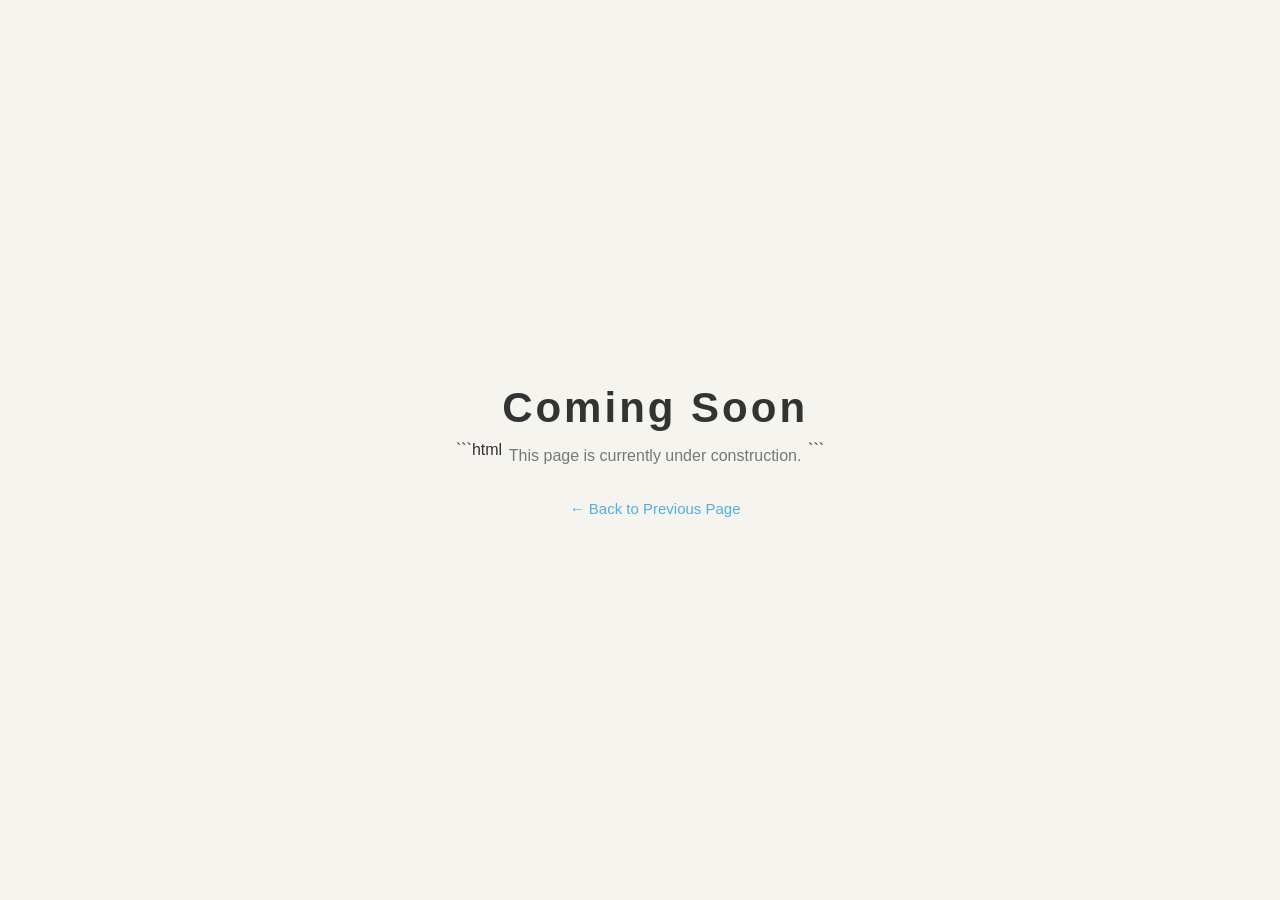
==== coming_soon.html @ 6207b7e5 "サイトを更新" ====
```html
<!DOCTYPE html>
<html lang="ja">
<head>
    <meta charset="UTF-8">
    <meta name="viewport" content="width=device-width, initial-scale=1.0">
    <title>Coming Soon</title>
</head>

<body style="
    margin: 0;
    min-height: 100vh;
    display: flex;
    justify-content: center;
    align-items: center;
    background: #f5f4ef;
    font-family: Arial, sans-serif;
    text-align: center;
    color: #333;
">

    <main>
        <h1 style="
            margin: 0 0 15px;
            font-size: 42px;
            letter-spacing: 3px;
        ">
            Coming Soon
        </h1>

        <p style="
            margin: 0 0 35px;
            font-size: 16px;
            color: #777;
        ">
            This page is currently under construction.
        </p>

        <a href="index.html"
           style="
               color: #53aee2;
               text-decoration: none;
               font-size: 15px;
           ">
            ← Back to Previous Page
        </a>
    </main>

</body>
</html>
```
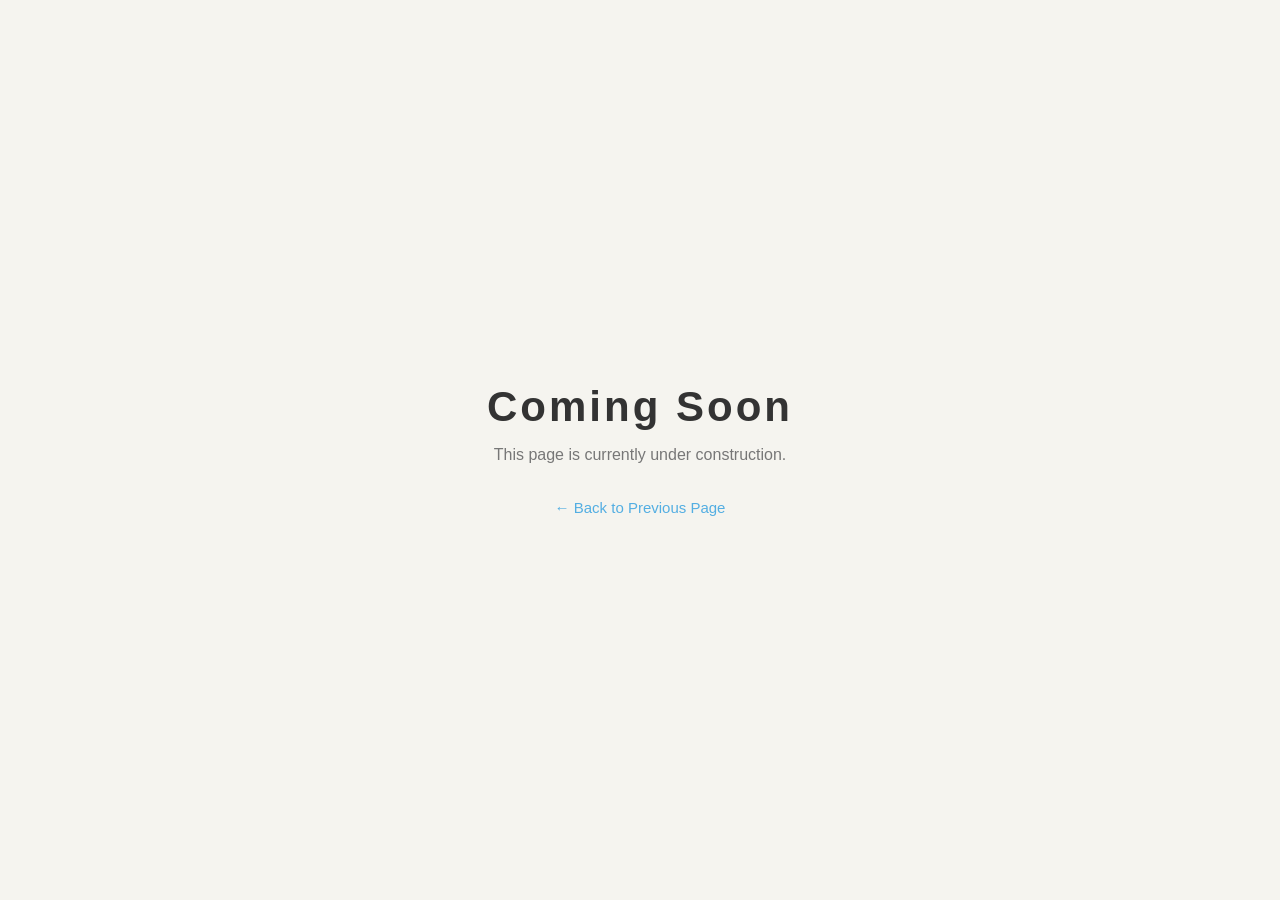
==== commit 620f3da9: "修正" ====
--- a/coming_soon.html
+++ b/coming_soon.html
@@ -1,4 +1,3 @@
-```html
 <!DOCTYPE html>
 <html lang="ja">
 <head>
@@ -48,4 +47,3 @@
 
 </body>
 </html>
-```
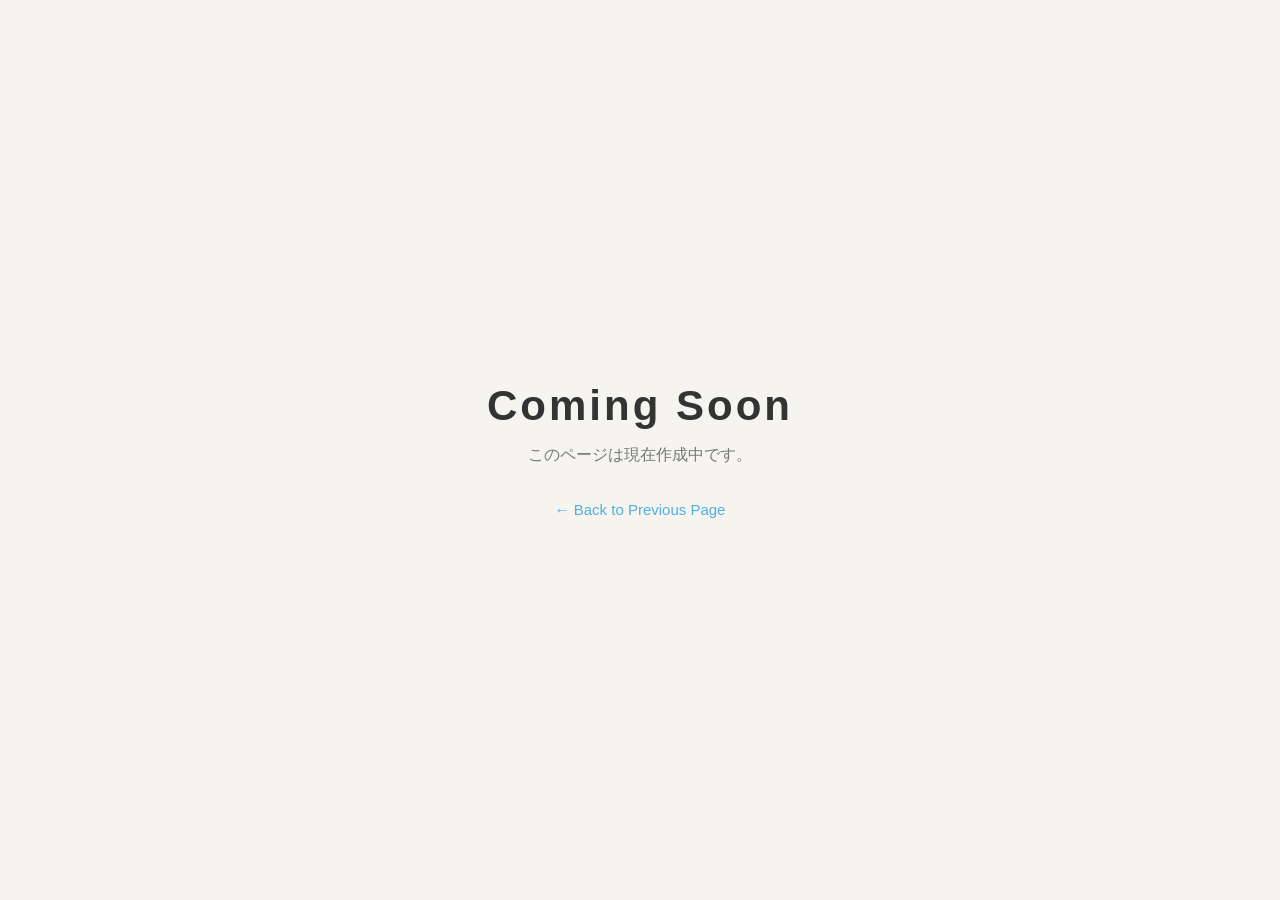
==== commit 3d9f9396: "修正しました" ====
--- a/coming_soon.html
+++ b/coming_soon.html
@@ -32,7 +32,7 @@
             font-size: 16px;
             color: #777;
         ">
-            This page is currently under construction.
+            このページは現在作成中です。
         </p>
 
         <a href="index.html"
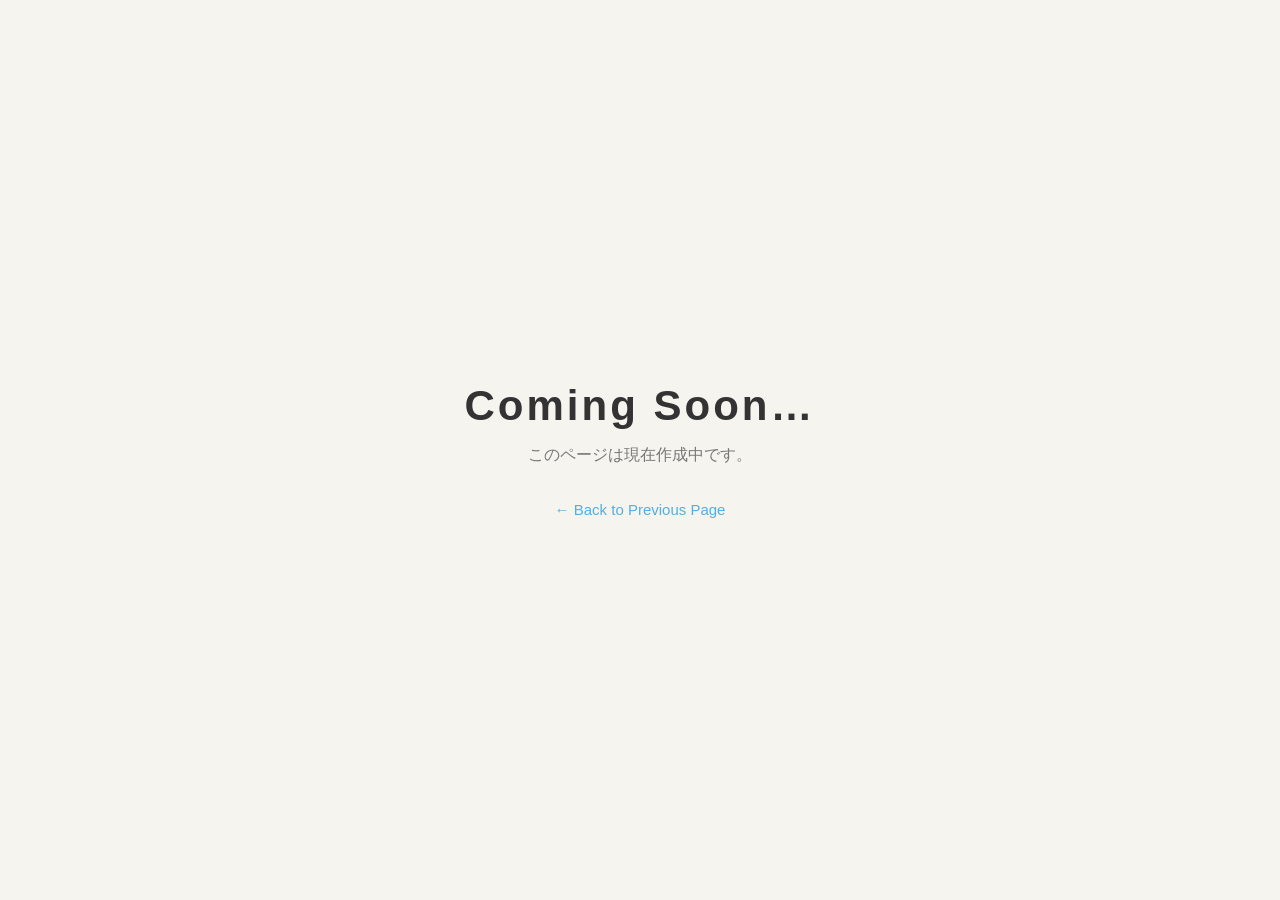
==== commit ffad7dcd: "……" ====
--- a/coming_soon.html
+++ b/coming_soon.html
@@ -3,7 +3,7 @@
 <head>
     <meta charset="UTF-8">
     <meta name="viewport" content="width=device-width, initial-scale=1.0">
-    <title>Coming Soon</title>
+    <title>Coming Soon…</title>
 </head>
 
 <body style="
@@ -24,7 +24,8 @@
             font-size: 42px;
             letter-spacing: 3px;
         ">
-            Coming Soon
+            Coming Soon…
+            
         </h1>
 
         <p style="
